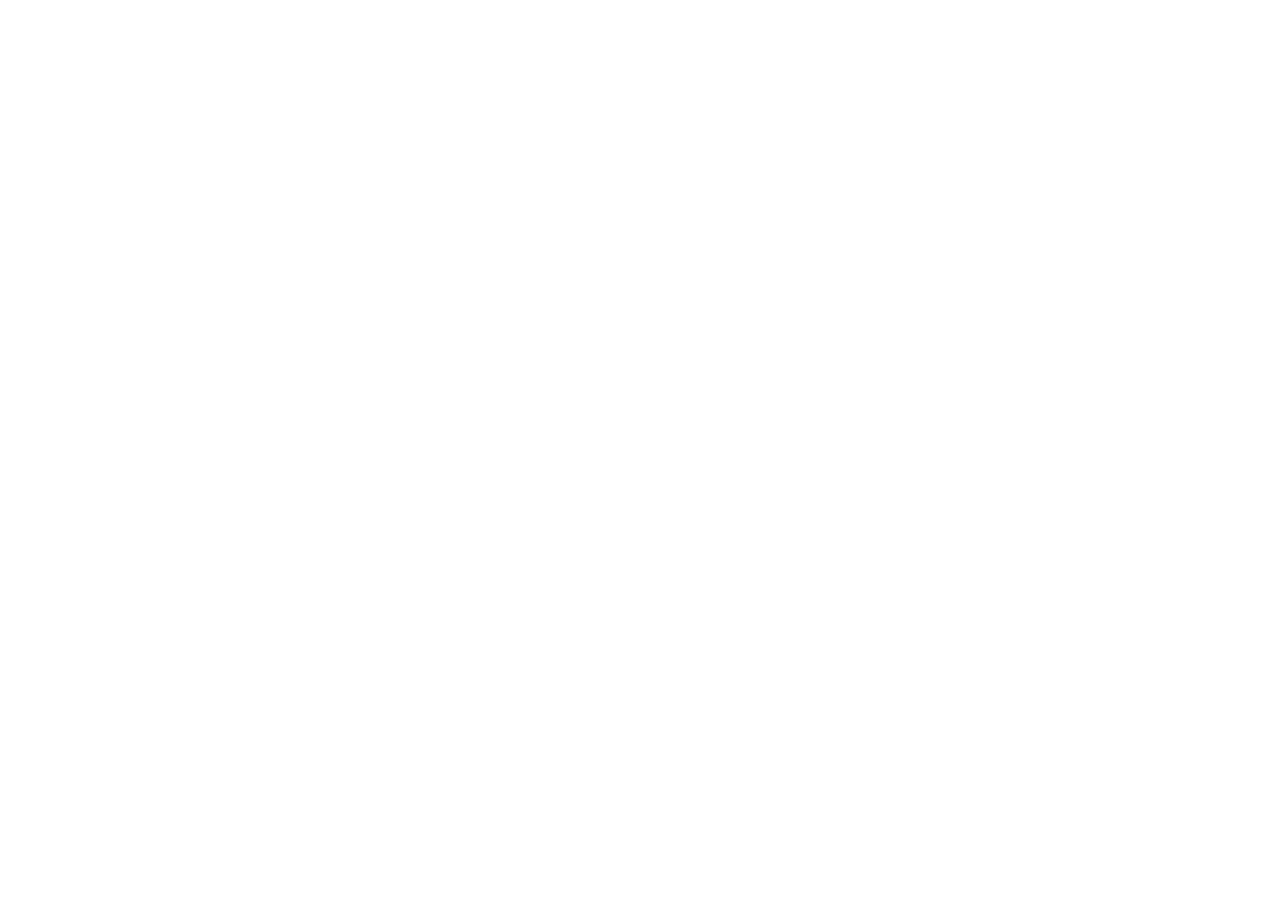
==== 1-timer.html @ 6a7b9513 "Deploying to gh-pages from @ crystaller347/goit-js-hw-10@7bd963d70390deeace39f7d1beb6eef7cc7d0270 🚀" ====
<!DOCTYPE html>
<html lang="en">
  <head>
    <meta charset="UTF-8" />
    <meta name="viewport" content="width=device-width, initial-scale=1.0" />
    <title>Task 1</title>
    <link rel="stylesheet" href="../css/1-timer.css" />
    <script type="module" crossorigin src="/goit-js-hw-10/assets/modulepreload-polyfill-3cfb730f.js"></script>
  </head>
  <body>
    
  </body>
</html>
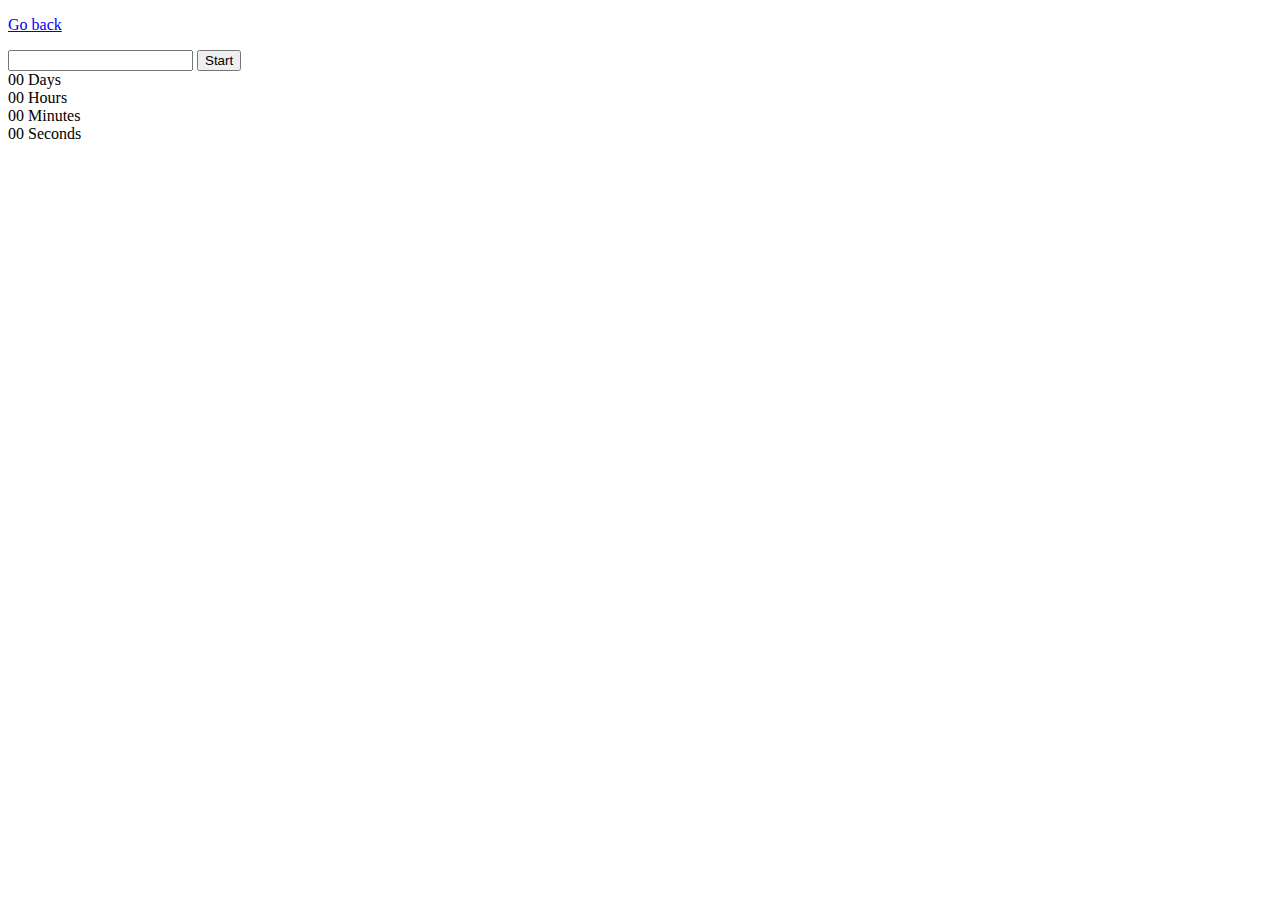
==== commit 70a3321b: "Deploying to gh-pages from @ crystaller347/goit-js-hw-10@df3f75281cbcf4eedbf38061b93a8663b3015a43 🚀" ====
--- a/1-timer.html
+++ b/1-timer.html
@@ -5,9 +5,36 @@
     <meta name="viewport" content="width=device-width, initial-scale=1.0" />
     <title>Task 1</title>
     <link rel="stylesheet" href="../css/1-timer.css" />
-    <script type="module" crossorigin src="/goit-js-hw-10/assets/modulepreload-polyfill-3cfb730f.js"></script>
+    <script type="module" crossorigin src="/goit-js-hw-10/commonHelpers.js"></script>
+    <link rel="modulepreload" crossorigin href="/goit-js-hw-10/assets/modulepreload-polyfill-3cfb730f.js">
+    <link rel="modulepreload" crossorigin href="/goit-js-hw-10/assets/vendor-2b44ac2e.js">
+    <link rel="stylesheet" href="/goit-js-hw-10/assets/vendor-21fdfc57.css">
   </head>
   <body>
+    <p><a href="index.html">Go back</a></p>
+
+    <input type="text" id="datetime-picker" />
+    <button type="button" data-start>Start</button>
+
+    <div class="timer">
+      <div class="field">
+        <span class="value" data-days>00</span>
+        <span class="label">Days</span>
+      </div>
+      <div class="field">
+        <span class="value" data-hours>00</span>
+        <span class="label">Hours</span>
+      </div>
+      <div class="field">
+        <span class="value" data-minutes>00</span>
+        <span class="label">Minutes</span>
+      </div>
+      <div class="field">
+        <span class="value" data-seconds>00</span>
+        <span class="label">Seconds</span>
+      </div>
+    </div>
+
     
   </body>
 </html>
